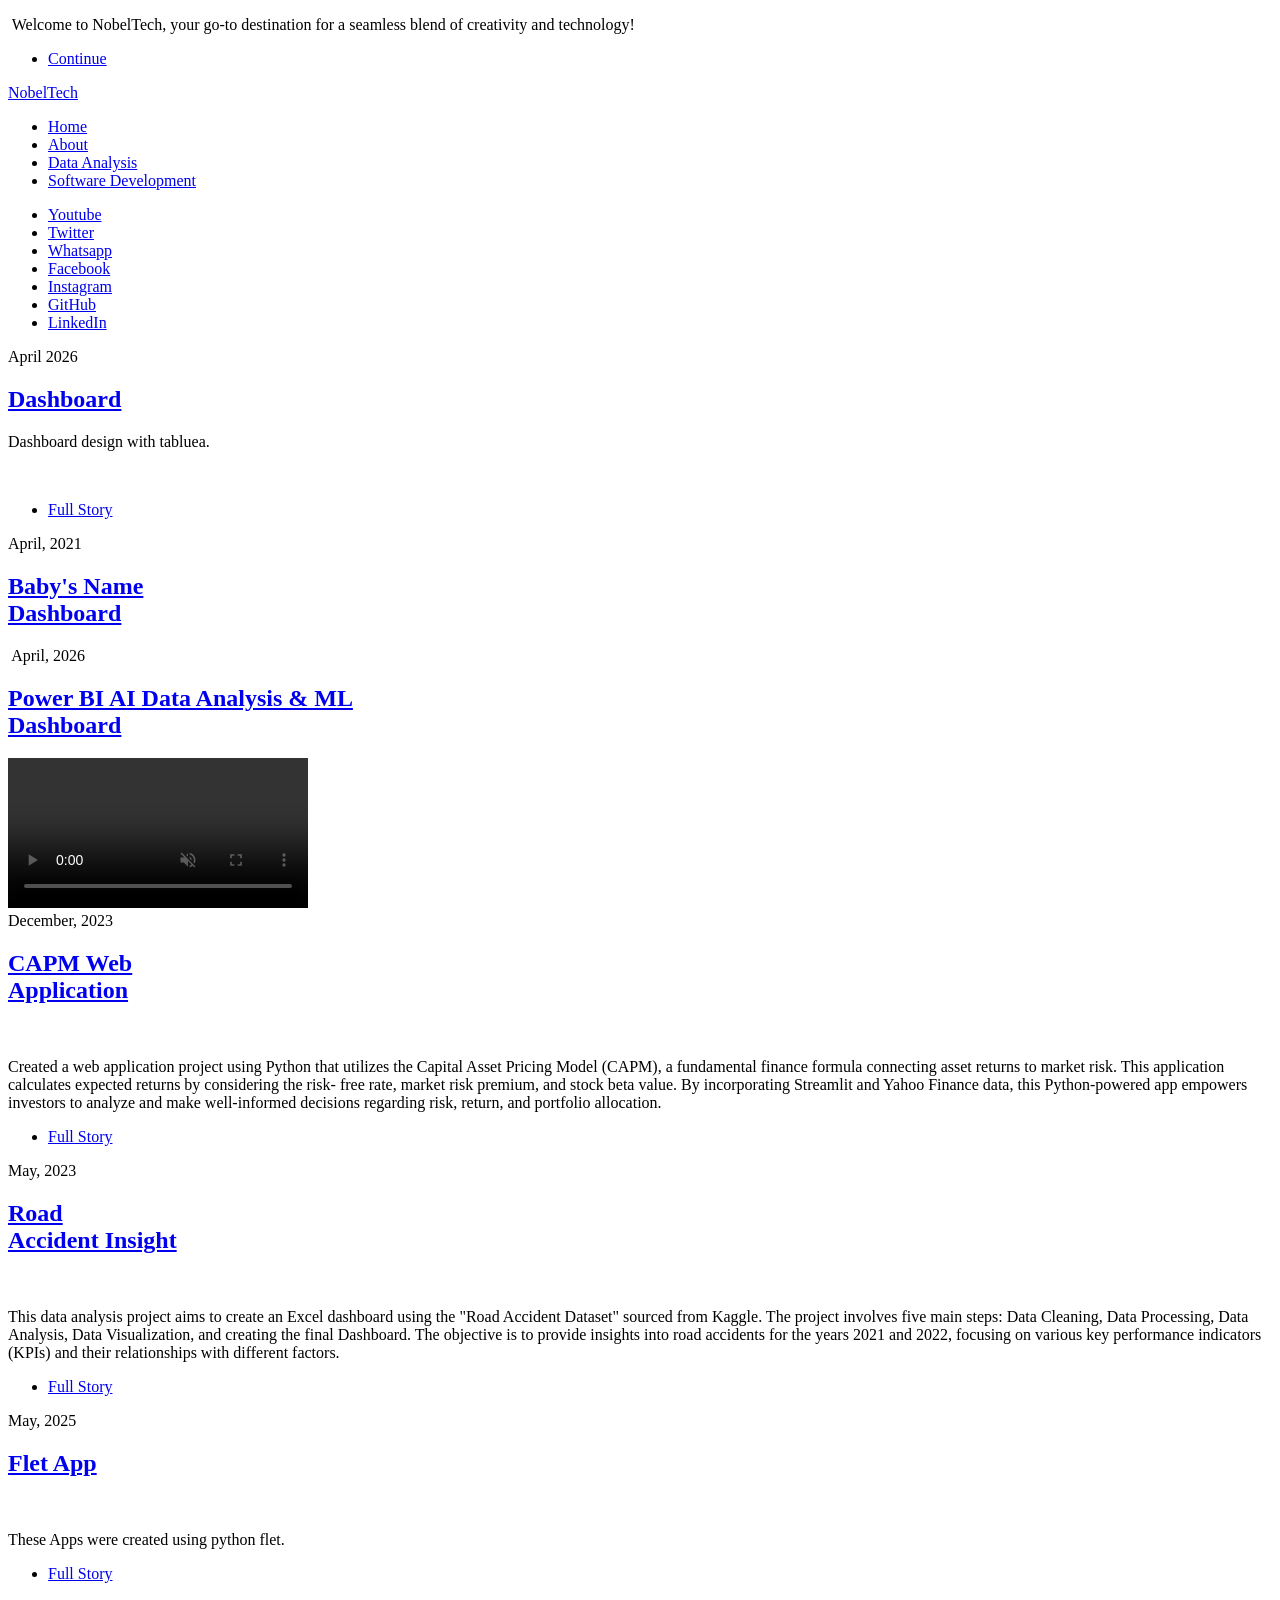
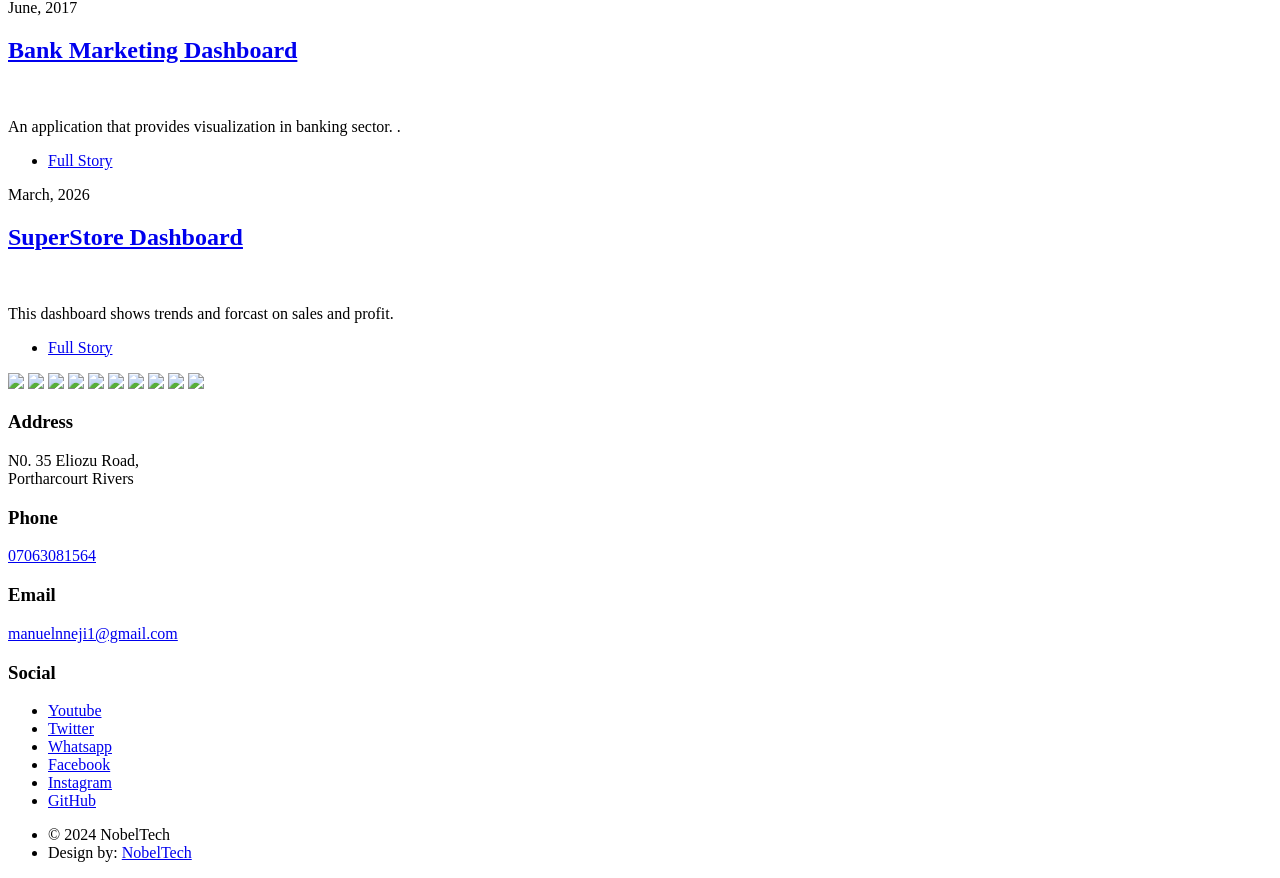
==== index.html @ 92ce4624 "Add files via upload" ====
<!DOCTYPE HTML>
<html>
	<head>
		<title>NobelTech</title>
	 <script src="https://cdnjs.cloudflare.com/ajax/libs/p5.js/0.5.4/p5.min.js"></script>

		<meta charset="utf-8" />
		<meta name="viewport" content="width=device-width, initial-scale=1, user-scalable=no" />
		<link rel="stylesheet" href="assets/css/main.css" />
		<link rel="stylesheet" href="assets/css/css1.css" />
	<link rel="stylesheet" href="assets/css/css2.css" />
		<script src="pro1.js"></script>
		 <script src="https://cdnjs.cloudflare.com/ajax/libs/p5.js/1.9.4/p5.js"></script>
    <script src="https://cdnjs.cloudflare.com/ajax/libs/p5.js/1.9.4/addons/p5.sound.min.js"></script>
    
		<noscript><link rel="stylesheet" href="assets/css/noscript.css" /></noscript>
	</head>
	<body class="is-preload">

		<!-- Wrapper -->

			<div id="wrapper" class="fade-in">

				<!-- Intro -->
<div id="intro">
					  <!--	<h1>Hello</h1>
-->
</body>
						<p> 
    
	<a href="#" class="image main"><img src="images/nobletech.png" alt="" /></a>
Welcome to NobelTech,
						  your go-to destination for a seamless blend of creativity and technology! 
</p>
						<ul class="actions">
							<li><a href="#header" class="button icon solid solo fa-arrow-down scrolly">Continue</a></li>
						</ul>
					</div>

				<!-- Header -->
					<header id="header">
						<a href="index.html" class="logo">NobelTech</a>
					</header>

				<!-- Nav -->
					<nav id="nav">
							
						<div class="inner">
						<ul class="links">
							<li class="active"><a href="index.html">Home</a></li>
													<li><a href="about.html">About</a></li>
						  <li><a href="data.html">Data Analysis</a></li>
							<li><a href="software.html">Software Development</a></li>
						</ul>
						<ul class="icons">
							<li><a href="https://youtube.com/@ifynobletech?si=SGnMLKxWv1oebwFm>" class="icon brands fa-youtube"><span class="label">Youtube</span></a></li>
							<li><a href="https://x.com/IfyEmma1?t=YsEFF-UJ2wlsbvaRqasJGQ&s=09" class="icon brands fa-twitter"><span class="label">Twitter</span></a></li>
							<li><a href="https://whatsapp.com/channel/0029VaCS14fDzgT7Y5YU9g1P" class="icon brands fa-whatsapp"><span class="label">Whatsapp</span></a></li>
						  <li><a href="https://www.facebook.com/profile.php?id=100085416111584" class="icon brands fa-facebook-f"><span class="label">Facebook</span></a></li>
							<li><a href="https://www.instagram.com/supremeangel1?igsh=YmhzZ211NjdiaGd5" class="icon brands fa-instagram"><span class="label">Instagram</span></a></li>
							<li><a href="https://github.com/Ifeanyi19/Ify.github.io.git" class="icon brands fa-github"><span class="label">GitHub</span></a></li>
						 <li><a href="https://www.linkedin.com/in/emmanuel-nneji-802b6356" class="icon brands fa-linkedin"> <span class="label">LinkedIn</span></a></li>
				</ul>
						  
					</nav>

					<div id="main">

						<!-- Featured Post -->
							<article class="post featured">
								<header class="major">
									<span class="date">April 2026</span>
									<h2><a href="#">Dashboard<br />
								</a></h2>
									<p>Dashboard design with tabluea.<br />
					
	</p>
								</header>
								<!--<video class="image main"src="videos/breastCancer.webm"controls autoplay > check out</video>-->
								<a href="#" class="image main"><img src="images/dashboard.gif" alt="" /></a>
								<ul class="actions special">
									<li><a href="#" class="button large">Full Story</a></li>
								</ul>
							</article>

						<!-- Posts -->
							<section class="posts">
								<article>
									<header>
										<span class="date">April, 2021</span>
										<h2><a href="#">Baby's Name<br />
										Dashboard</a></h2>
									</header>
									<a href="#" class="image fit"><img src="images/BabyNameDashboard.png" alt="" /></a>
									<!--<p>This dashboard was created using tabluea.</p>-->
									<!--<ul class="actions special">
										<li><a href="#" class="button">Full Story</a></li>
									</ul>-->
									<span class="date">April, 2026</span>
										<h2><a href="#">Power BI AI Data Analysis & ML<br />
										Dashboard</a></h2>
									<video class="image main"src="videos/dash2.mp4"controls autoplay muted loop > check out</video>
								</article>
								<article>
									<header>
										<span class="date">December, 2023</span>
										<h2><a href="#">CAPM Web<br />
										Application</a></h2>
									</header>
									<a href="#" class="image fit"><img src="images/Capm1.png" alt="" /></a>
									<p>Created a web application project using Python that utilizes the Capital Asset Pricing Model (CAPM), a fundamental finance formula connecting asset returns to market risk. This application calculates expected returns by considering the risk- free rate, market risk premium, and stock beta value. By incorporating Streamlit and Yahoo Finance data, this Python-powered app empowers investors to analyze and make well-informed decisions regarding risk, return, and portfolio allocation.</p>
									<ul class="actions special">
										<li><a href="#" class="button">Full Story</a></li>
									</ul>
								</article>
								<article>
									<header>
										<span class="date">May, 2023</span>
										<h2><a href="#">Road<br />
										Accident Insight</a></h2>
									</header>
									<a href="#" class="image fit"><img src="images/Road1.png" alt="" /></a>
									<p>This data analysis project aims to create an Excel dashboard using the "Road Accident Dataset" sourced from Kaggle. The project involves five main steps: Data Cleaning, Data Processing, Data Analysis, Data Visualization, and creating the final Dashboard. The objective is to provide insights into road accidents for the years 2021 and 2022, focusing on various key performance indicators (KPIs) and their relationships with different factors.</p>
									<ul class="actions special">
										<li><a href="SuperStore.html" class="button">Full Story</a></li>
									</ul>
								</article>
								<article>
									<header>
										<span class="date">May, 2025</span>
										<h2><a href="#">Flet App<br />
							</a></h2>
									</header>
									<a href="#" class="image fit"><img src="images/apps.gif" alt="" /></a>
									<p>These Apps were created using python flet.</p>
									<ul class="actions special">
										<li><a href="#" class="button">Full Story</a></li>
									</ul>
								</article>
								<article>
									<header>
										<span class="date">June, 2017</span>
										<h2><a href="#">Bank Marketing Dashboard<br /></a></h2>
									</header>
									<a href="#" class="image fit"><img src="images/BankDashboard.png" alt="" /></a>
									<p>An application that provides visualization in banking sector. .</p>
									<ul class="actions special">
										<li><a href="#" class="button">Full Story</a></li>
									</ul>
								</article>
								<article>
									<header>
										<span class="date">March, 2026</span>
										<h2><a href="#">SuperStore Dashboard<br />
								</a></h2>
									</header>
									<a href="#" class="image fit"><img src="images/SuperStoreDashboard.png" alt="" /></a>
									<p>This dashboard shows trends and forcast on sales and profit. </p>
									<ul class="actions special">
										<li><a href="#" class="button">Full Story</a></li>
									</ul>
								</article>
							  
							</section>

						<!-- Footer -->
					  <!--				<footer>
								<div class="pagination">
									<a href="#" class="previous">Prev</a>
									<a href="#" class="page active">1</a>
									<a href="#" class="page">2</a>
									<a href="#" class="page">3</a>
									<span class="extra">&hellip;</span>
									<a href="#" class="page">8</a>
									<a href="#" class="page">9</a>
									<a href="#" class="page">10</a>
									<a href="#" class="next">Next</a>
								</div>
							</footer> -->

					  <div class="container">
					    <div class="slider-wrapper">
					    <div class="slider">
						<div class="slider-track">
					        <img id="slider-1" src="images/BabyNameDashboard.png" />
					        <img id="slider-2" src="images/BankDashboard.png"/>
					        <img id="slider-3" src="images\SuperStoreDashboard.png"/>
					        <img id="slider-4" src="images/stock2.jpg"/>
					        <img id="slider-5" src="images/stock3.jpg"/>
					        <img id="slider-6" src="images/MedApp.jpg"/>
							<img id="slider-7" src="images/stock1.jpg"/>
							<img id="slider-8" src="images/download-1.png"/>
							<img id="slider-9" src="images/download-2.png"/>
							<img id="slider-10" src="images/download-3.png"/>
					       </div>
						   </div>
					      
					      <div class="slider-nav">
					        <a href="#slide-1"></a>
					        <a href="#slide-2"></a>
					        <a href="#slide-3"></a>
					        <a href="#slide-4"></a>
					        <a href="#slide-5"></a>
					        <a href="#slide-6"></a>
							<a href="#slide-7"></a>
							<a href="#slide-8"></a>
							<a href="#slide-9"></a>
							<a href="#slide-10"></a>
					      </div>  
					    </div> 
					</div>
					  

					
	


				<!-- Footer -->
					  <footer id="footer">
				<!--		<section>
							<form method="post" action="mailto:manuelnneji1@gmail.com">
								<div class="fields">
									<div class="field">
										<label for="name">Name</label>
										<input type="text" name="name" id="name" />
									</div>
									<div class="field">
										<label for="email">Email</label>
										<input type="text" name="email" id="email" />
									</div>
									<div class="field">
										<label for="message">Message</label>
										<textarea name="message" id="message" rows="3"></textarea>
									</div>
								</div>
								<ul class="actions">
									<li><input type="submit" value="Send Message" /></li>
								</ul>
							</form>
						</section>
 -->
					    

						<section class="split contact">
							<section class="alt">
								<h3>Address</h3>
								<p>N0. 35 Eliozu Road,<br />
								  Portharcourt Rivers</p>
							</section>
							<section>
								<h3>Phone</h3>
								<p><a href="tel:07063081564" target="_blank">07063081564</a></p>
							</section>
							<section>
								<h3>Email</h3>
								<p><a href="mailto:manuelnneji1@gmail.com" target="_blank">manuelnneji1@gmail.com</a></p>
							</section>
							<section>
								<h3>Social</h3>
								<ul class="icons alt">
									<li><a href="https://www.youtube.com/@ifynobletech" class="icon brands alt fa-youtube"><span class="label">Youtube</span></a></li>
									<li><a href="https://x.com/IfyEmma1?t=YsEFF-UJ2wlsbvaRqasJGQ&s=09" class="icon brands alt fa-twitter"><span class="label">Twitter</span></a></li>
									<li><a href="https://whatsapp.com/channel/0029VaCS14fDzgT7Y5YU9g1P" class="icon brands alt fa-whatsapp"><span class="label">Whatsapp</span></a></li>
								 <li><a href="https://www.facebook.com/profile.php?id=100085416111584" class="icon brands alt fa-facebook-f"><span class="label">Facebook</span></a></li>
									<li><a href="https://www.instagram.com/supremeangel1?igsh=YmhzZ211NjdiaGd5" class="icon brands alt fa-instagram"><span class="label">Instagram</span></a></li>
									<li><a href="https://github.com/Ifeanyi19/Ify.github.io.git" class="icon brands alt fa-github"><span class="label">GitHub</span></a></li>
								</ul>
							</section>
						</section>
					</footer>
				<!-- Copyright -->
					<div id="copyright">
						<ul><li>&copy; 2024 NobelTech	</li><li>Design by: <a href="index.html">NobelTech</a></li></ul>
					</div>

			</div>
		<!-- Scripts -->
			<script src="assets/js/jquery.min.js"></script>
			<script src="assets/js/jquery.scrollex.min.js"></script>
			<script src="assets/js/jquery.scrolly.min.js"></script>
			<script src="assets/js/browser.min.js"></script>
			<script src="assets/js/breakpoints.min.js"></script>
			<script src="assets/js/util.js"></script>
			<script src="assets/js/main.js"></script>
<script src="pro1.js"></script>
		 <script src="https://cdnjs.cloudflare.com/ajax/libs/p5.js/1.9.4/p5.js"></script>
    <script src="https://cdnjs.cloudflare.com/ajax/libs/p5.js/1.9.4/addons/p5.sound.min.js"></script>
    
	</body>

</html>
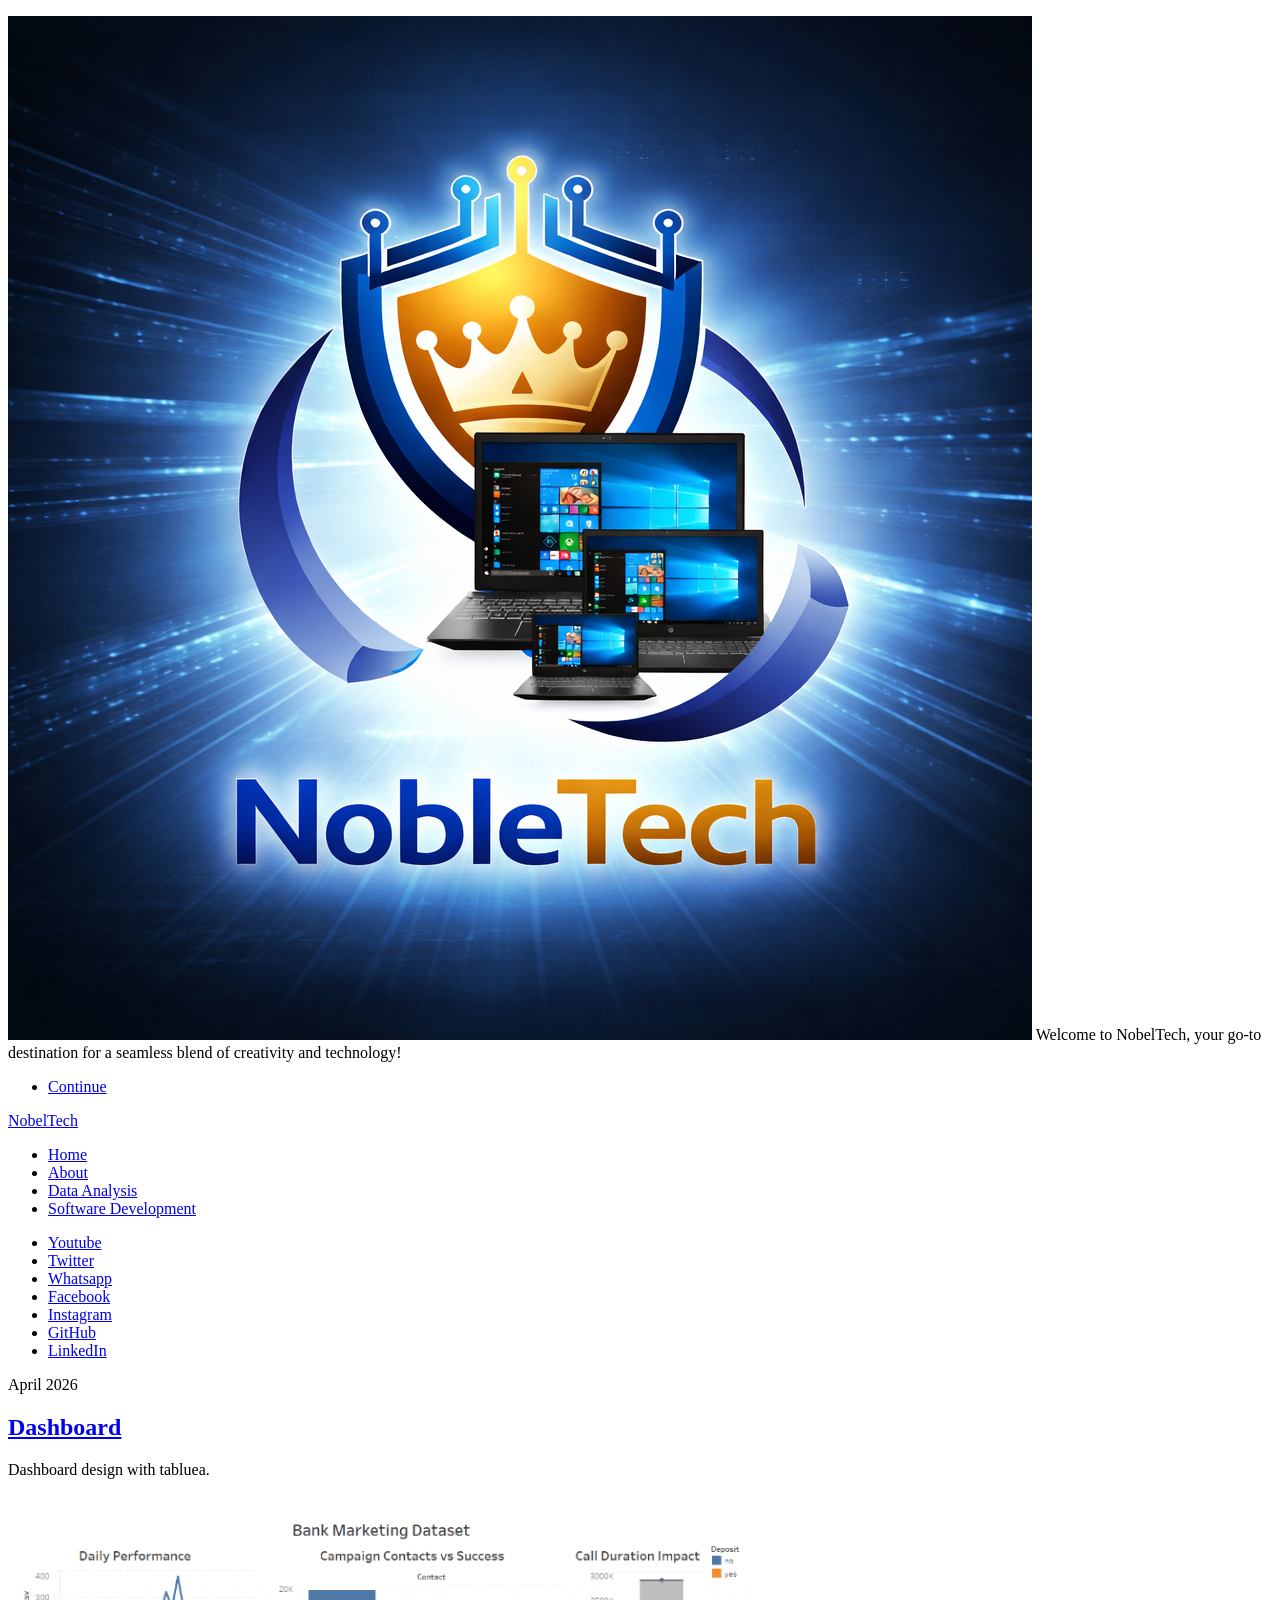
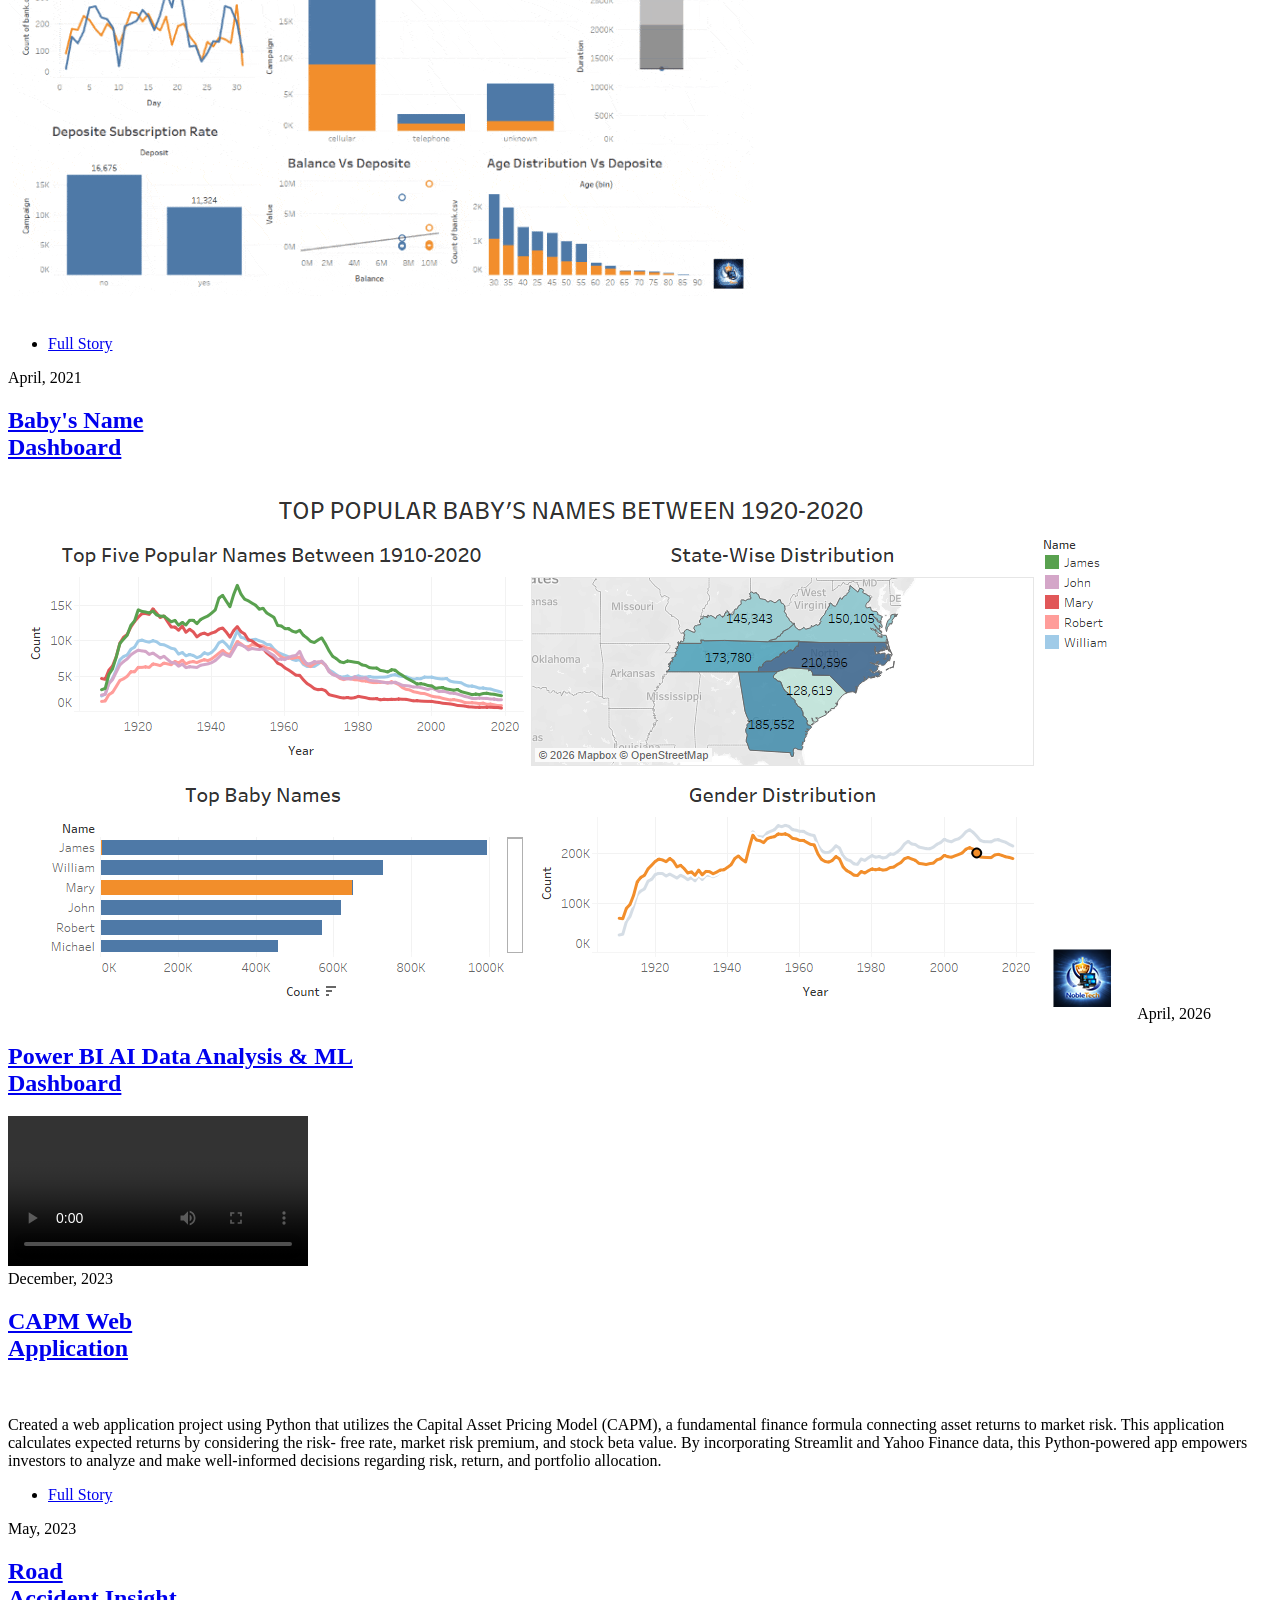
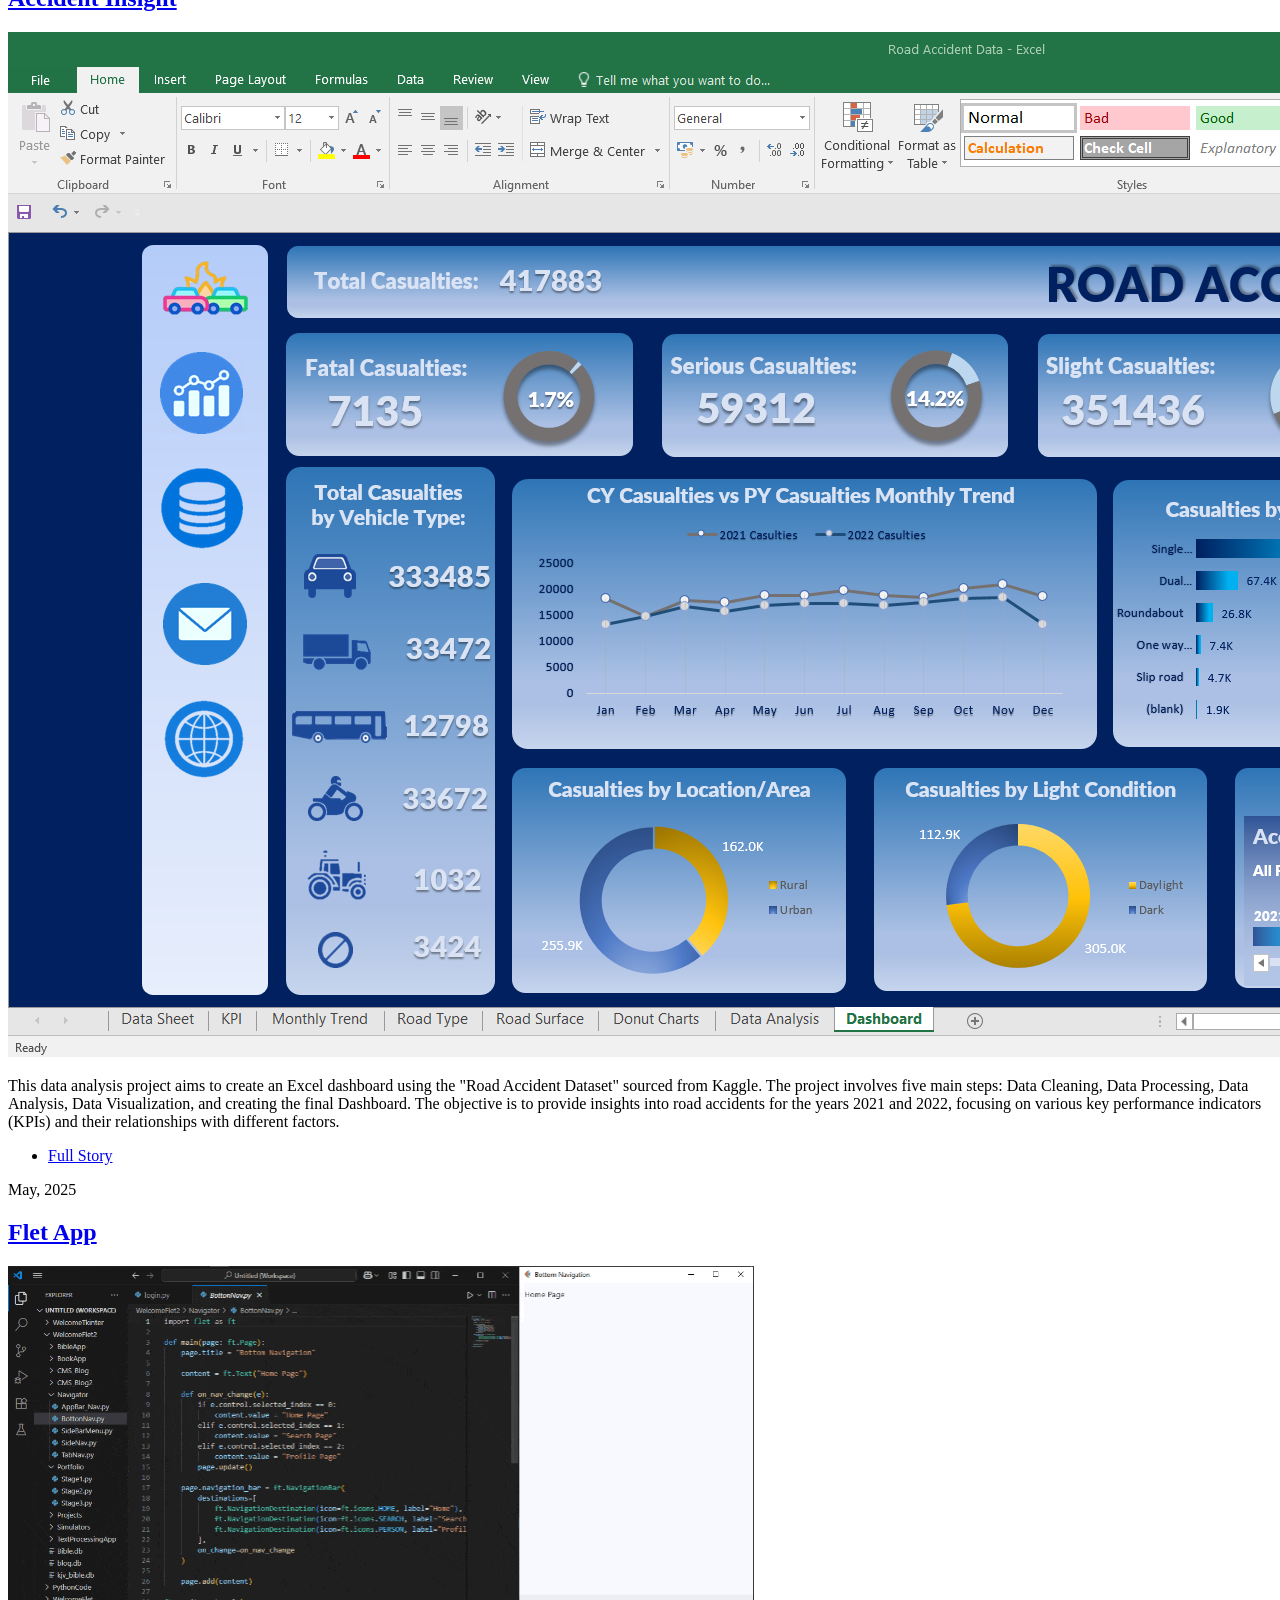
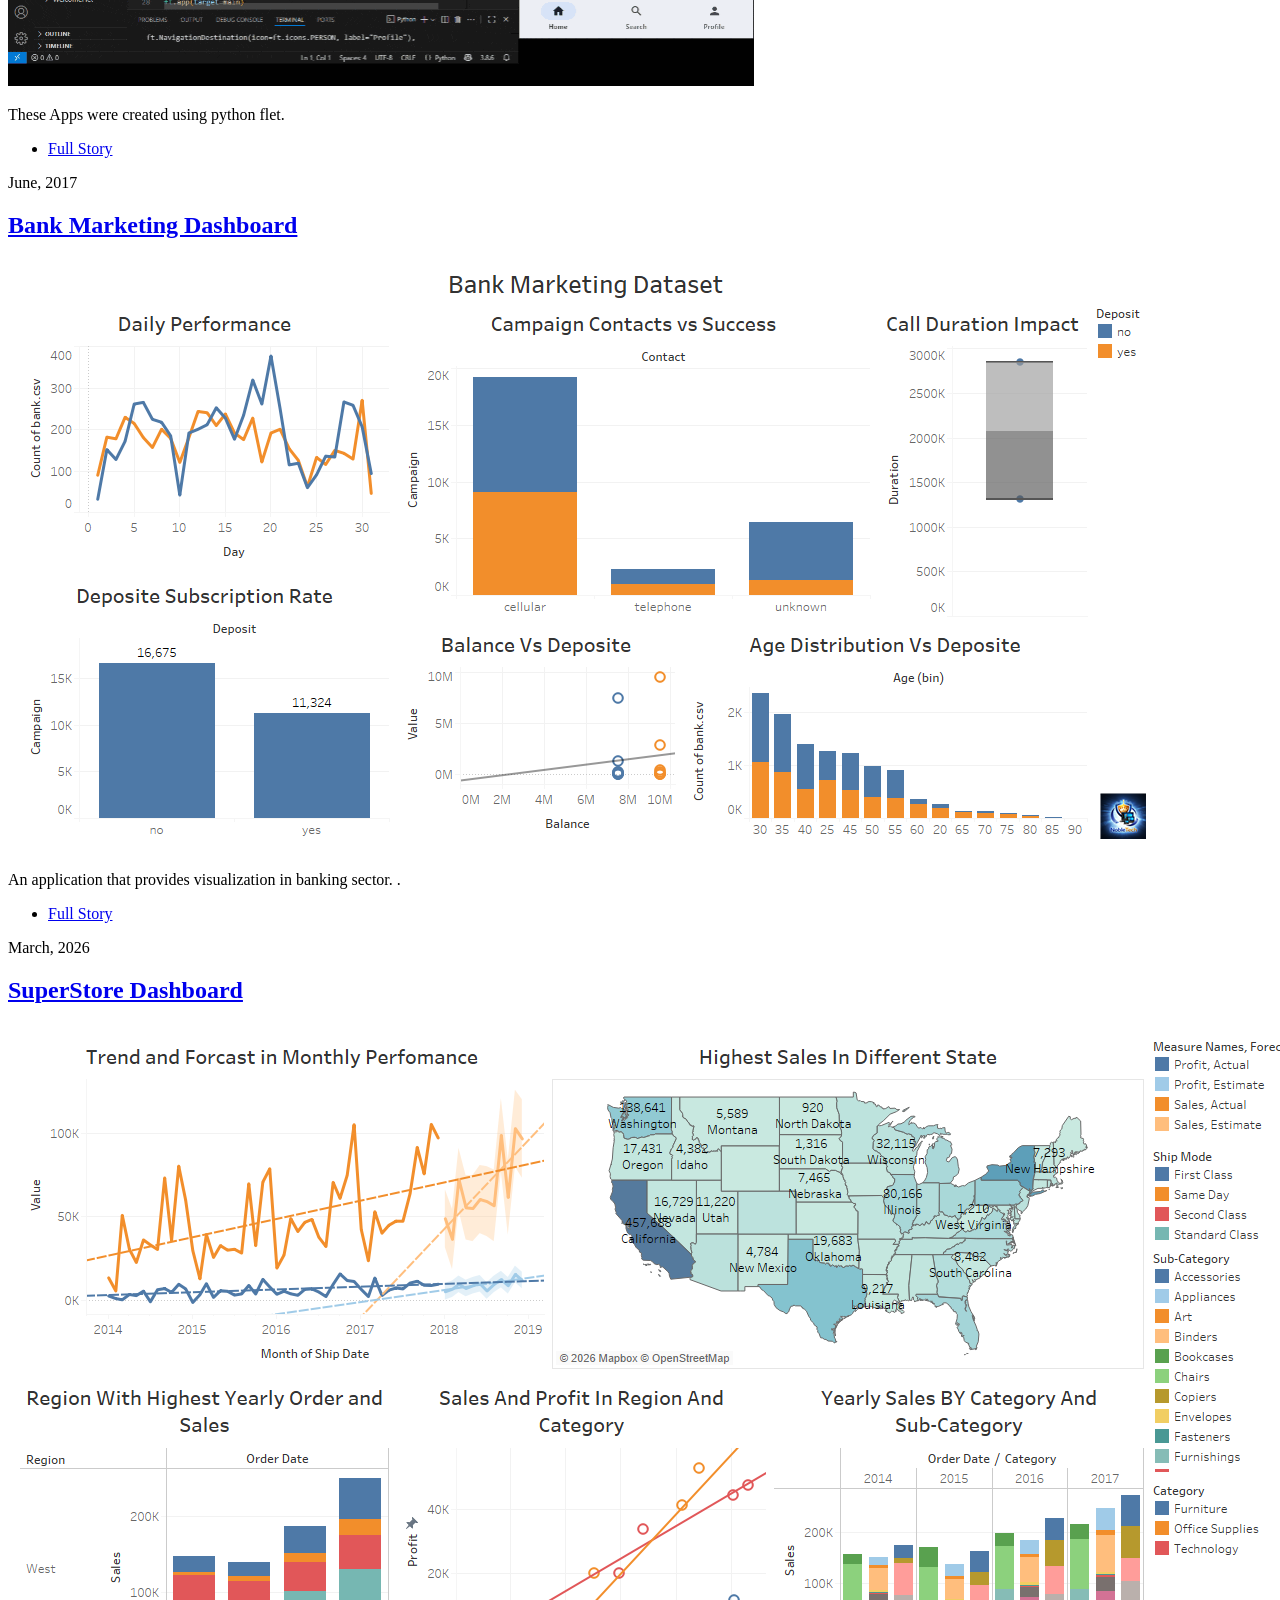
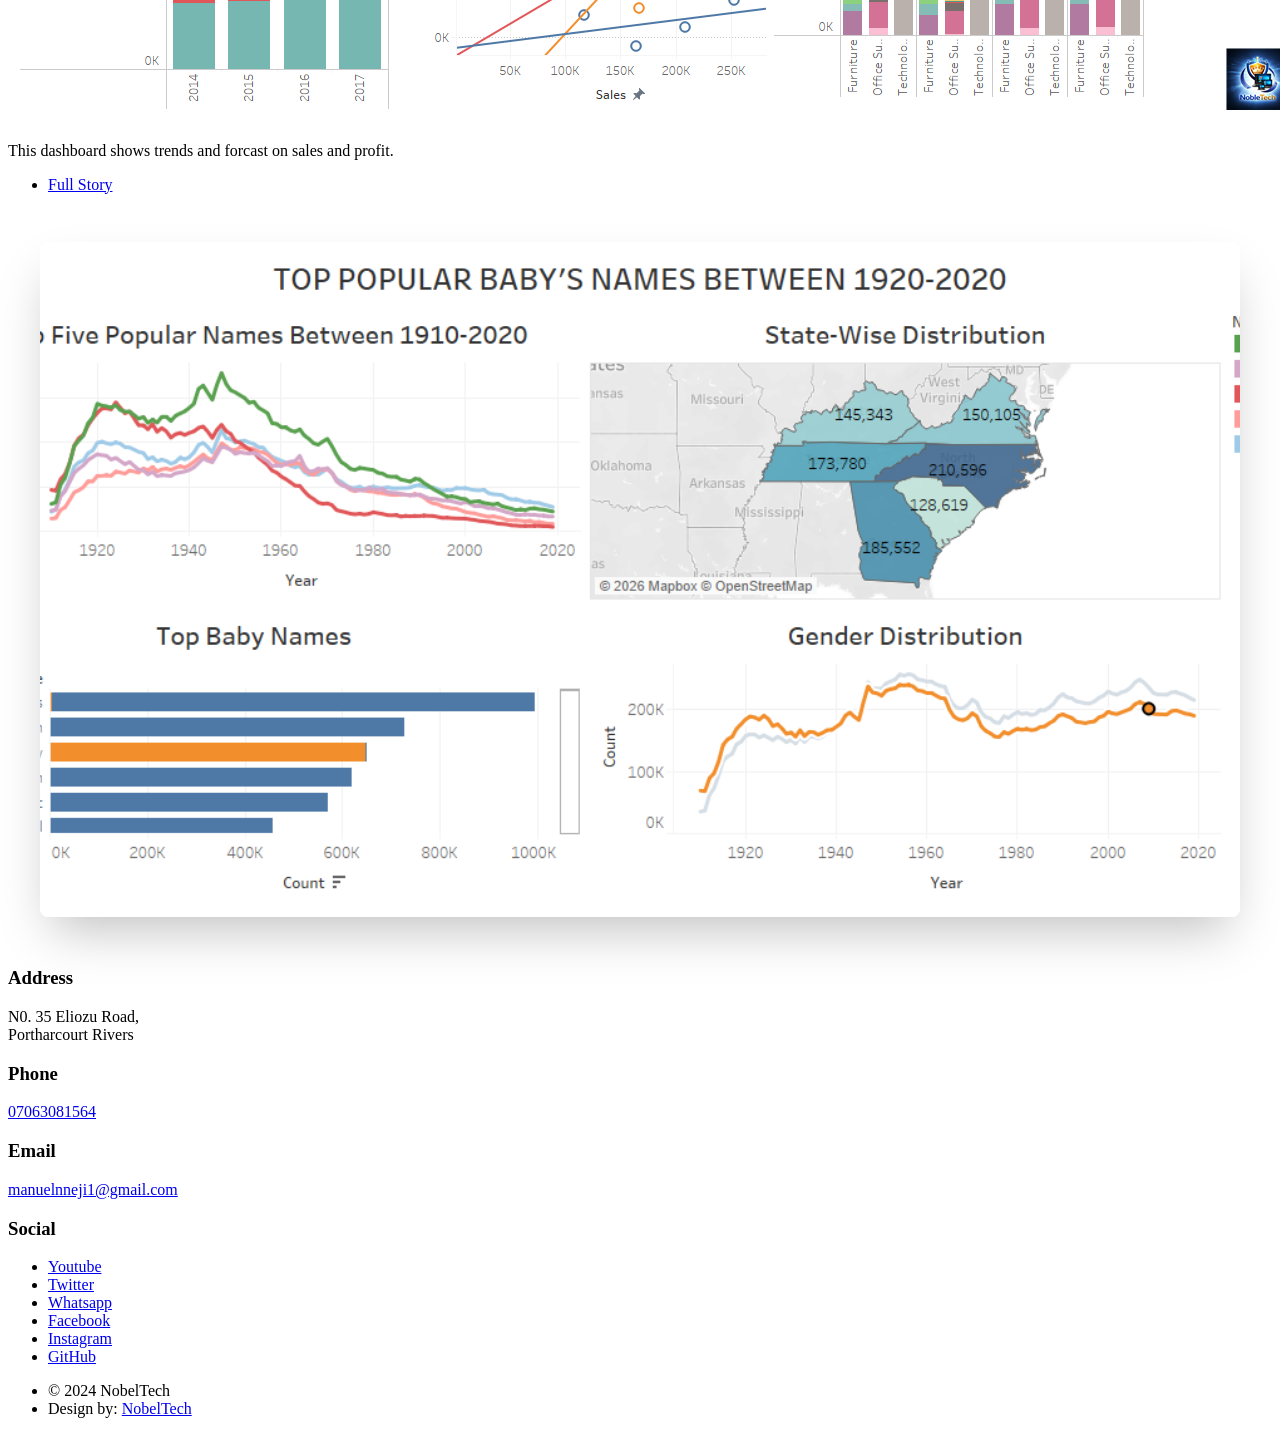
==== commit 39a7d47c: "Fix HTML structure and update p5.js version" ====
--- a/index.html
+++ b/index.html
@@ -99,7 +99,7 @@
 									<span class="date">April, 2026</span>
 										<h2><a href="#">Power BI AI Data Analysis & ML<br />
 										Dashboard</a></h2>
-									<video class="image main"src="videos/dash2.mp4"controls autoplay muted loop > check out</video>
+									<video class="image main"src="videos/dash2.mp4"controls autoplay  > check out</video>
 								</article>
 								<article>
 									<header>
@@ -288,4 +288,4 @@
     
 	</body>
 
-</html>+</html>
--- a/assets/css/css1.css
+++ b/assets/css/css1.css
@@ -0,0 +1,94 @@
+.container{
+  padding: 2rem;
+  
+  
+
+}
+.slider-wrapper{
+  position: relative;
+  max-width: 100%;
+  max-height: 100%;
+  margin: 0 auto;
+  
+}
+.slider{
+  display: flex;
+  aspect-ratio:16/9;
+  overflow-x: auto;
+  scroll-snap-type: x mandatory;
+  scroll-behavior: smooth;
+  box-shadow: 0 1.5rem 3rem -0.75rem hsla(0,0%,0%,0.25);
+  border-radius: 0.5rem;
+}
+.slider::-webkit-scrollbar{
+  display: none;
+}
+
+.slider img{
+  flex: 1 0 100%;
+  scroll-snap-align: start;
+  width: 100%;
+  object-fit: cover;
+  }
+
+.slider-nav{
+  display: flex;
+  column-gap: 1rem;
+  position: absolute;
+  bottom: 1.25rem;
+  left: 50%;
+  transform: translateX(-50%);
+  z-index: 1;
+  
+
+}
+.slider-nav a{
+  width: 0.5rem;
+  height: 0.5rem;
+  border-radius: 50%;
+  background-color: #fff;
+  opacity: 0.75;
+  transition: opacity ease 250ms;
+  
+}
+.slider-nav a:hover{
+  opacity: 1;
+  
+}
+.slider-track{
+  display: flex;
+  width: 600;
+  animation: slide 18s infinite;
+}
+@keyframes slide{
+  0%, 10% {
+    transform: translateX(0);
+  }
+  11%, 20% {
+    transform: translateX(-100%);
+  }
+  21%, 30% {
+    transform: translateX(-200%);
+  }
+  31%, 40% {transform: translateX(-300%);
+  }
+  41%, 50% {
+    transform: translateX(-400%);}
+  51%, 60% {
+    transform: translateX(-500%);
+  }
+  61%, 70% {
+    transform: translateX(-600%);
+  }
+   71%, 80% {
+    transform: translateX(-700%);
+  }
+   81%, 90% {
+    transform: translateX(-800%);
+  }
+   91%, 100% {
+    transform: translateX(-900%);
+  }
+
+
+}
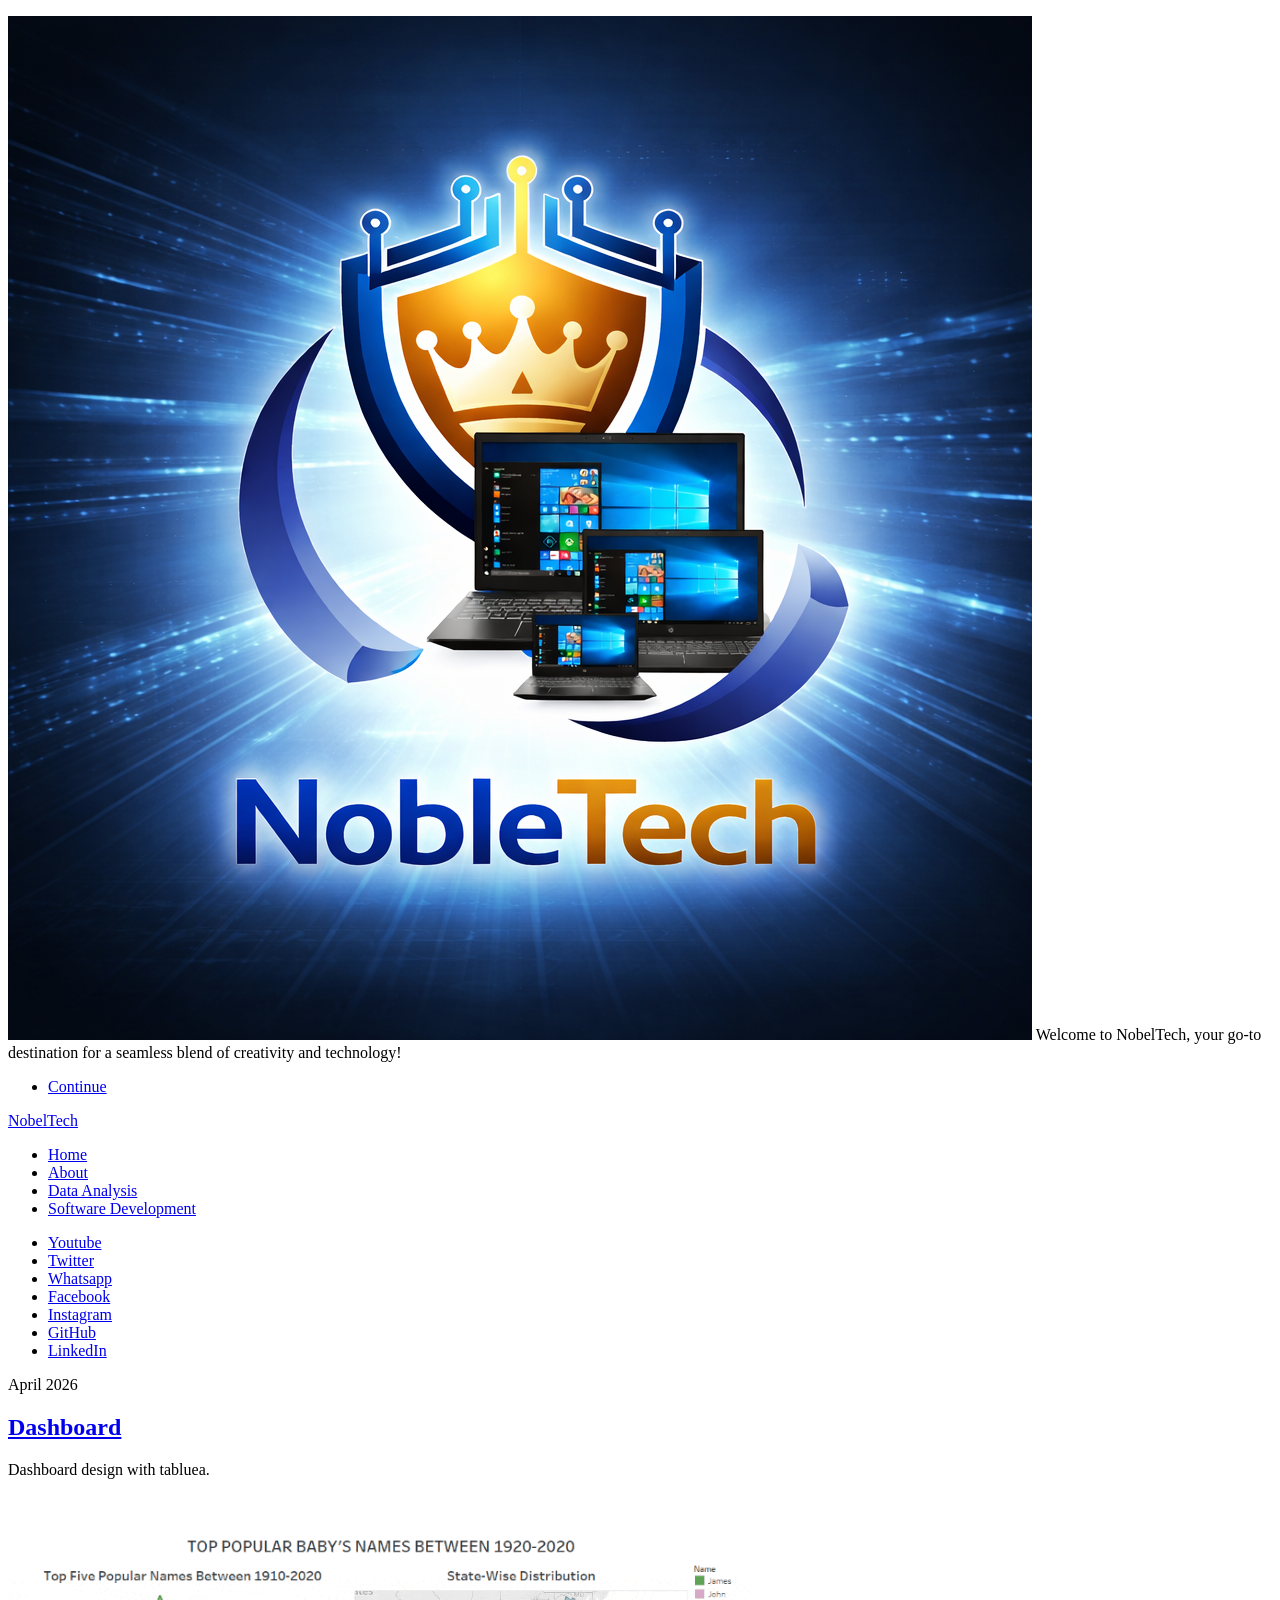
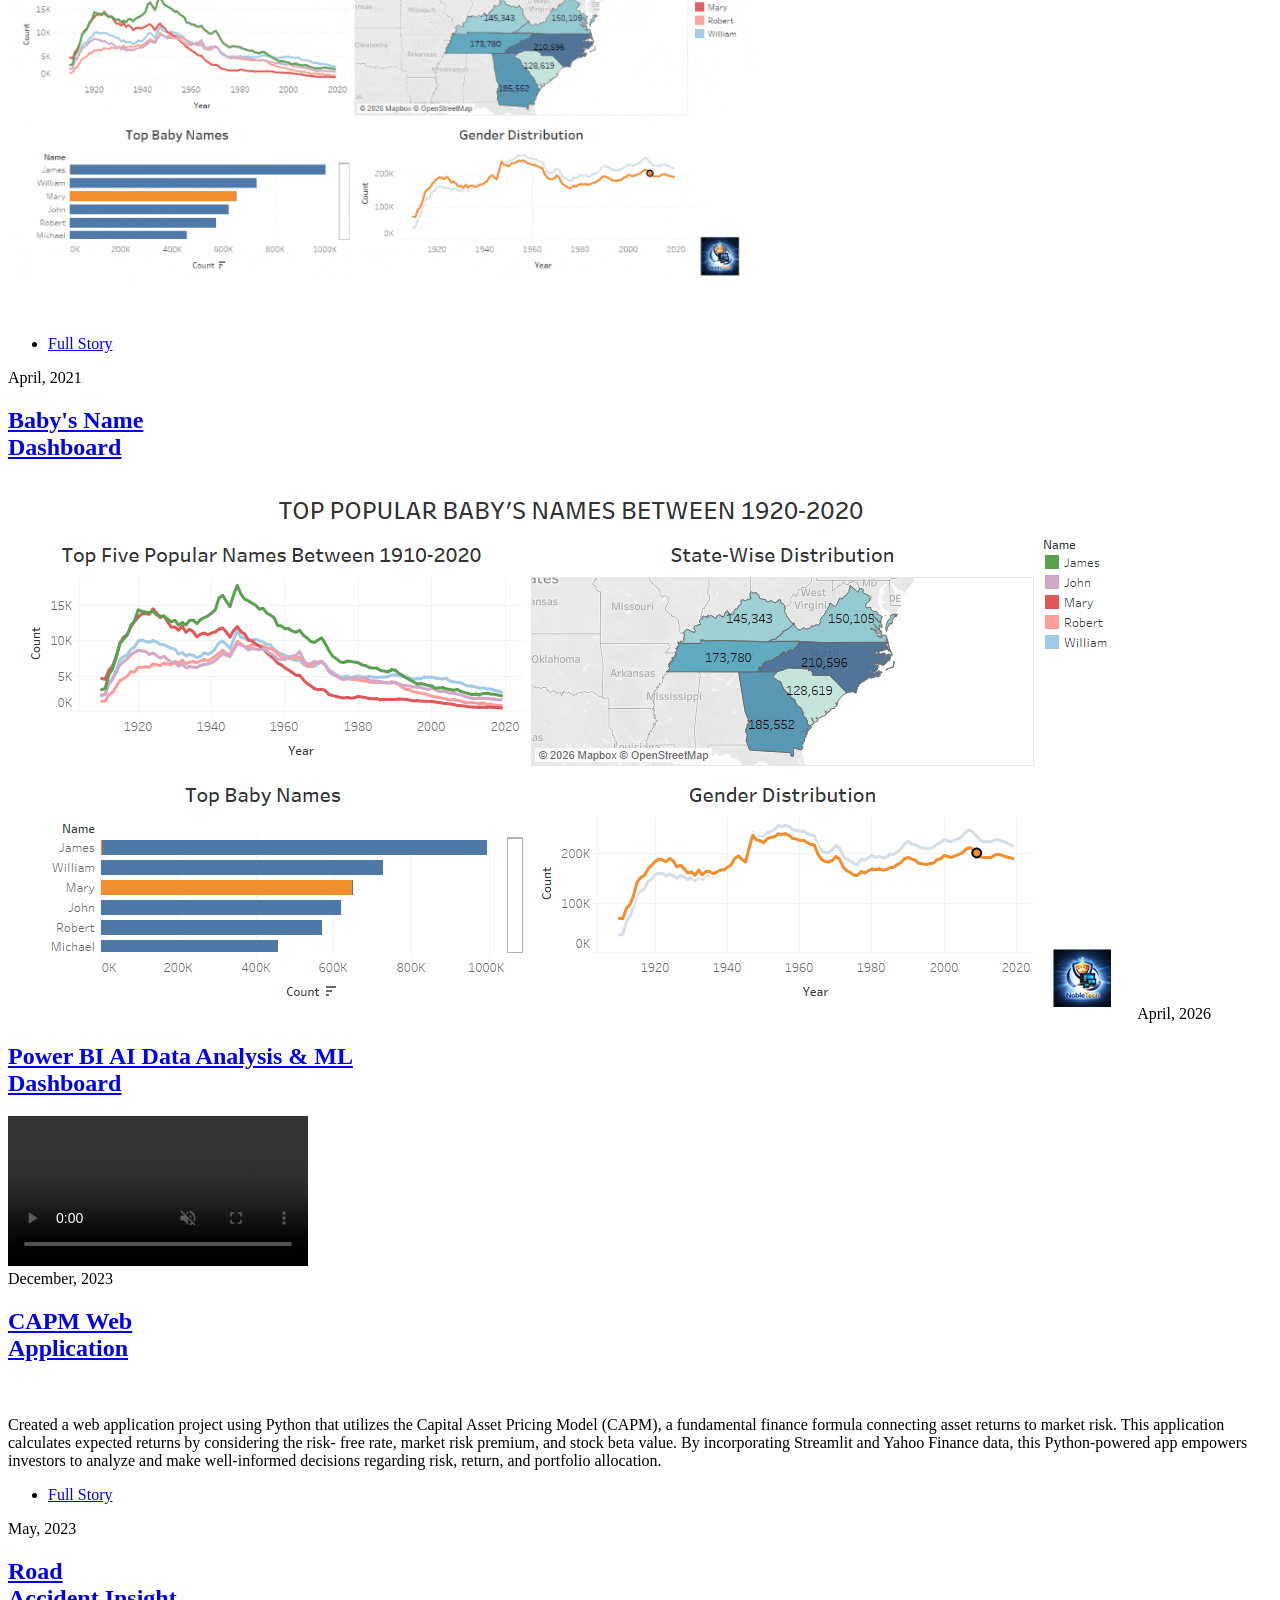
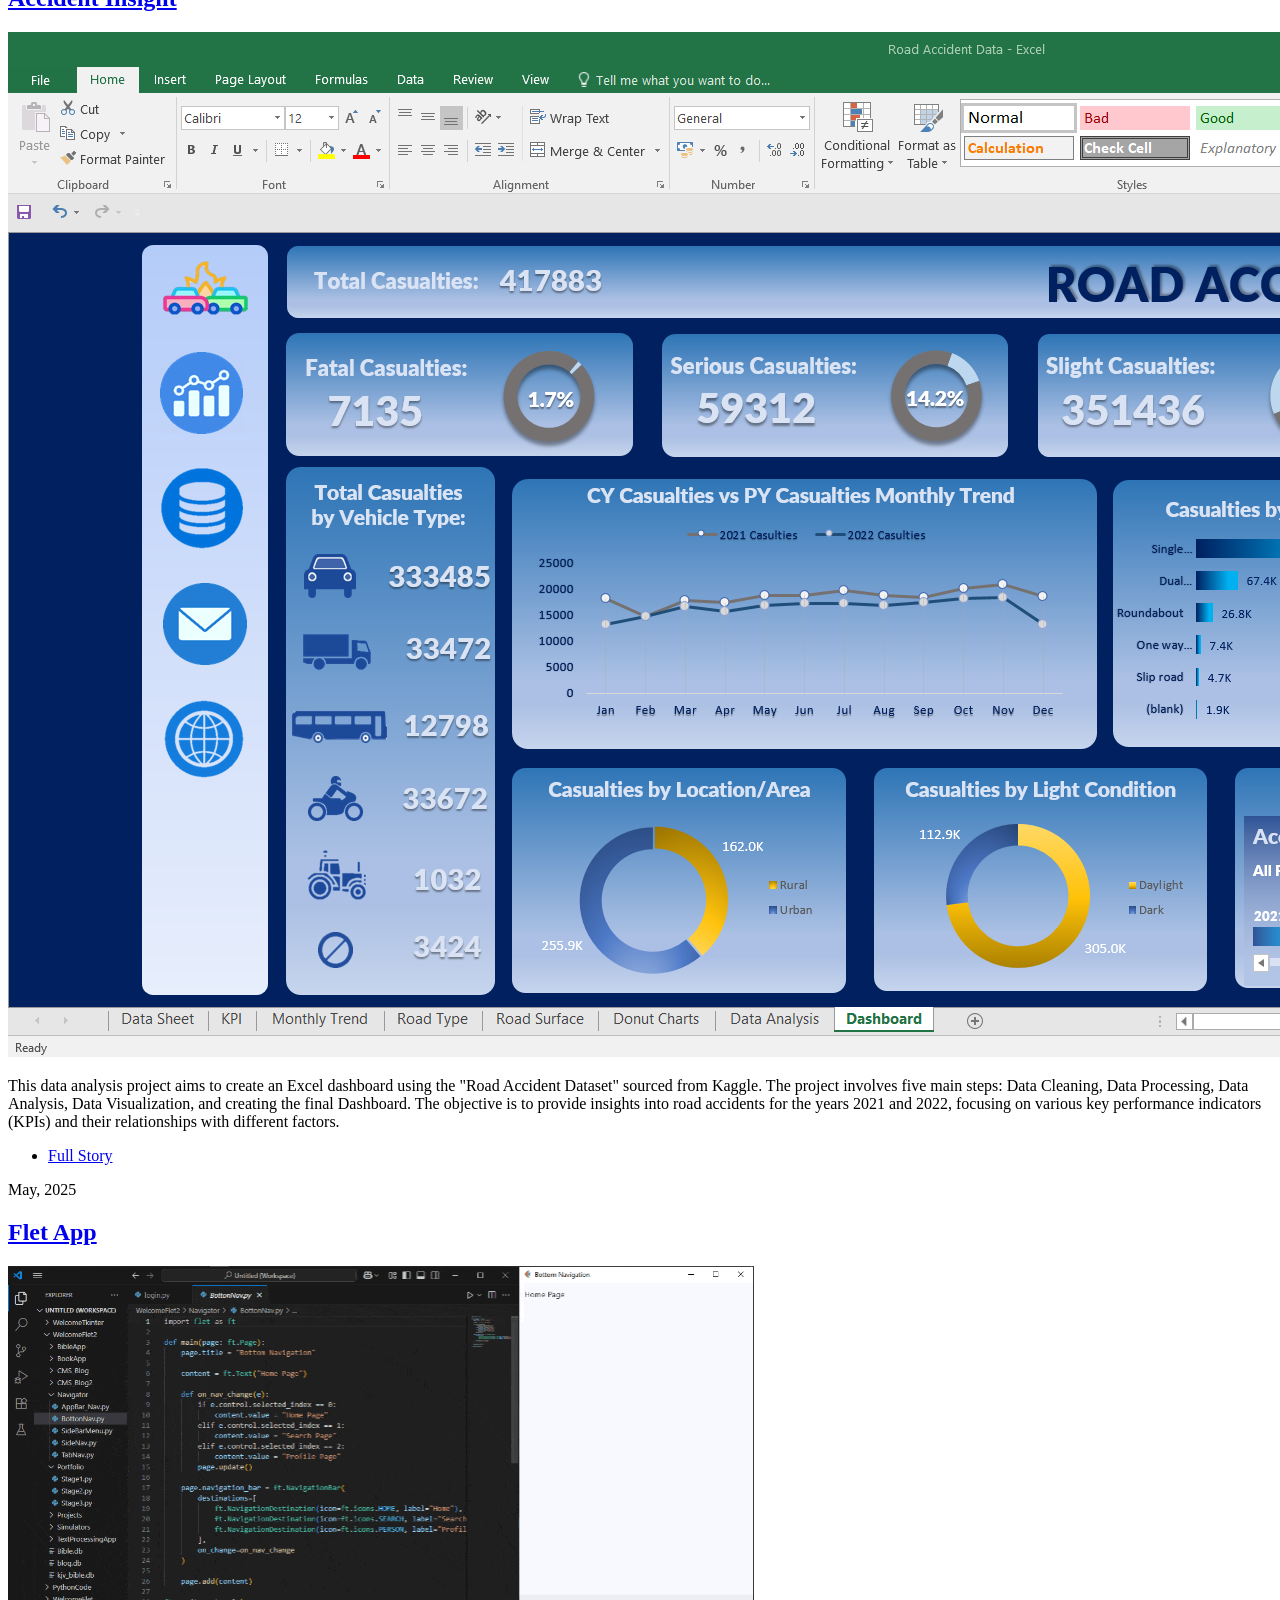
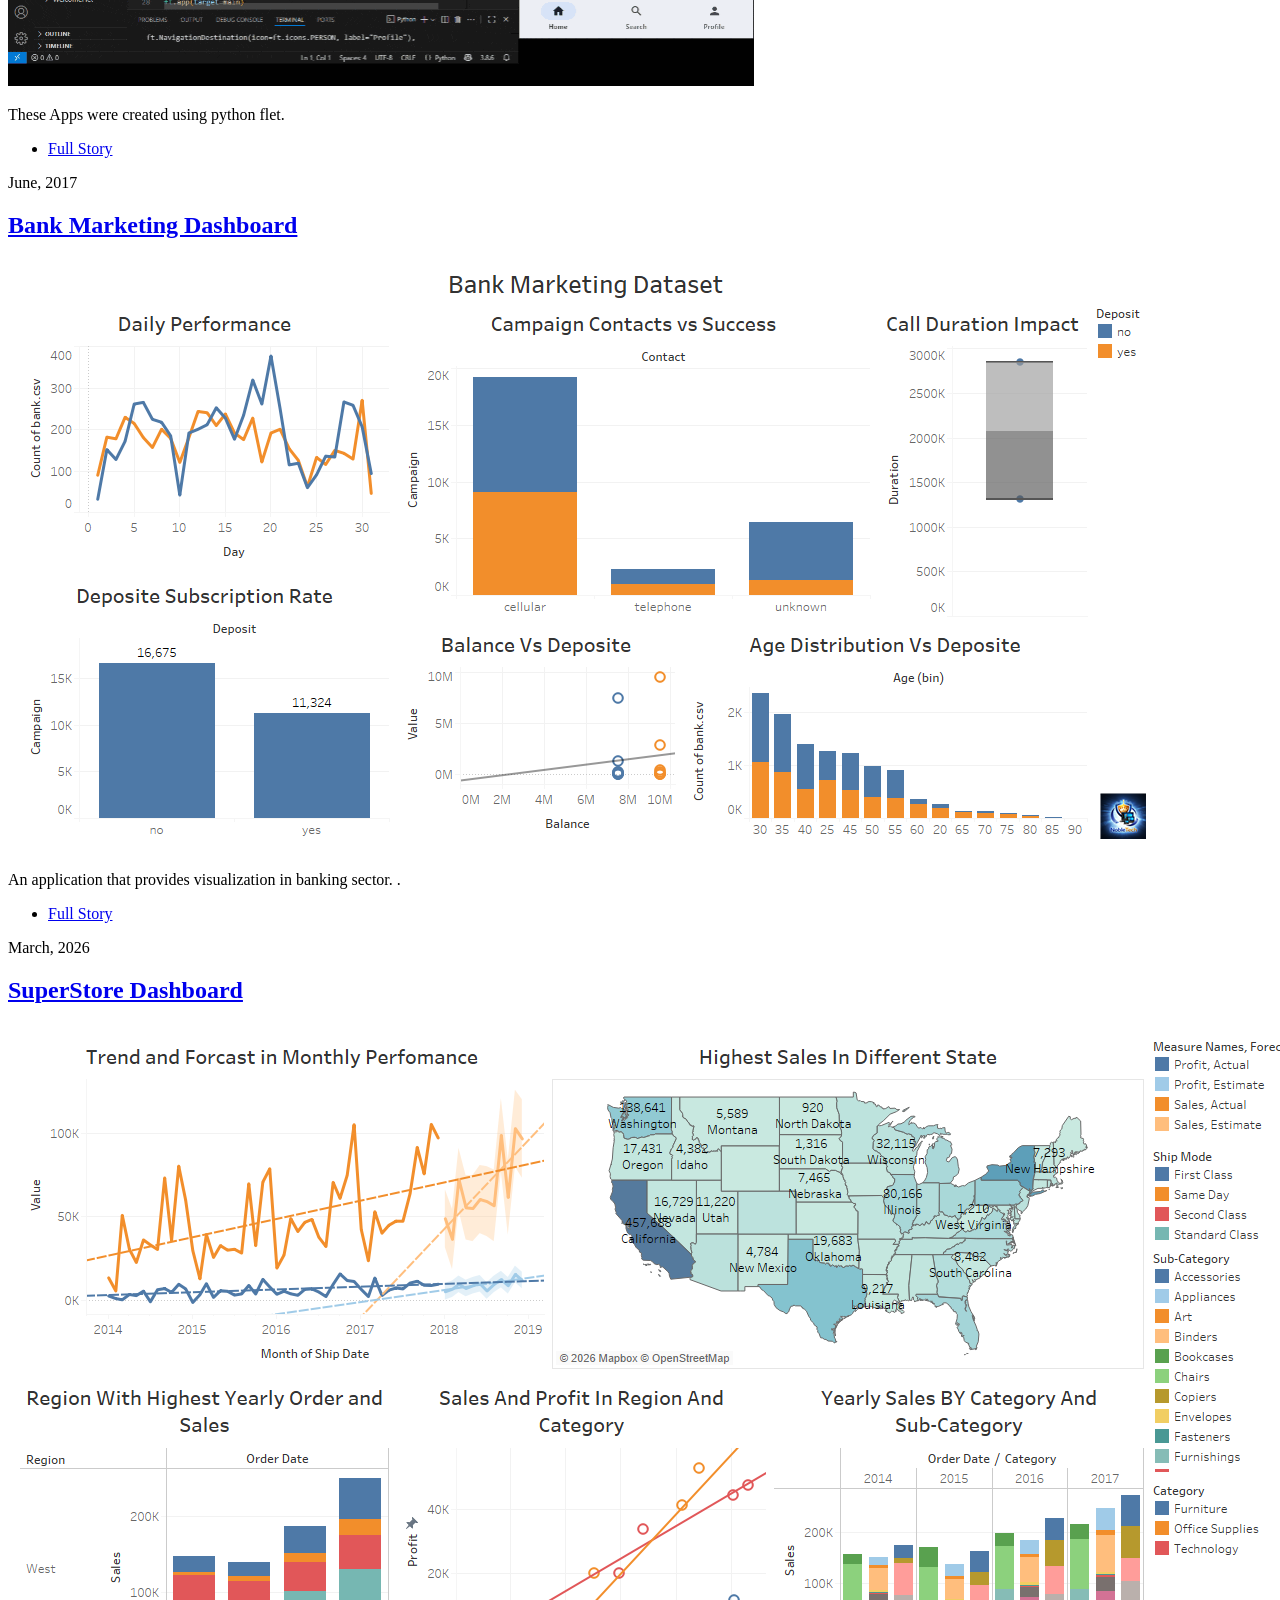
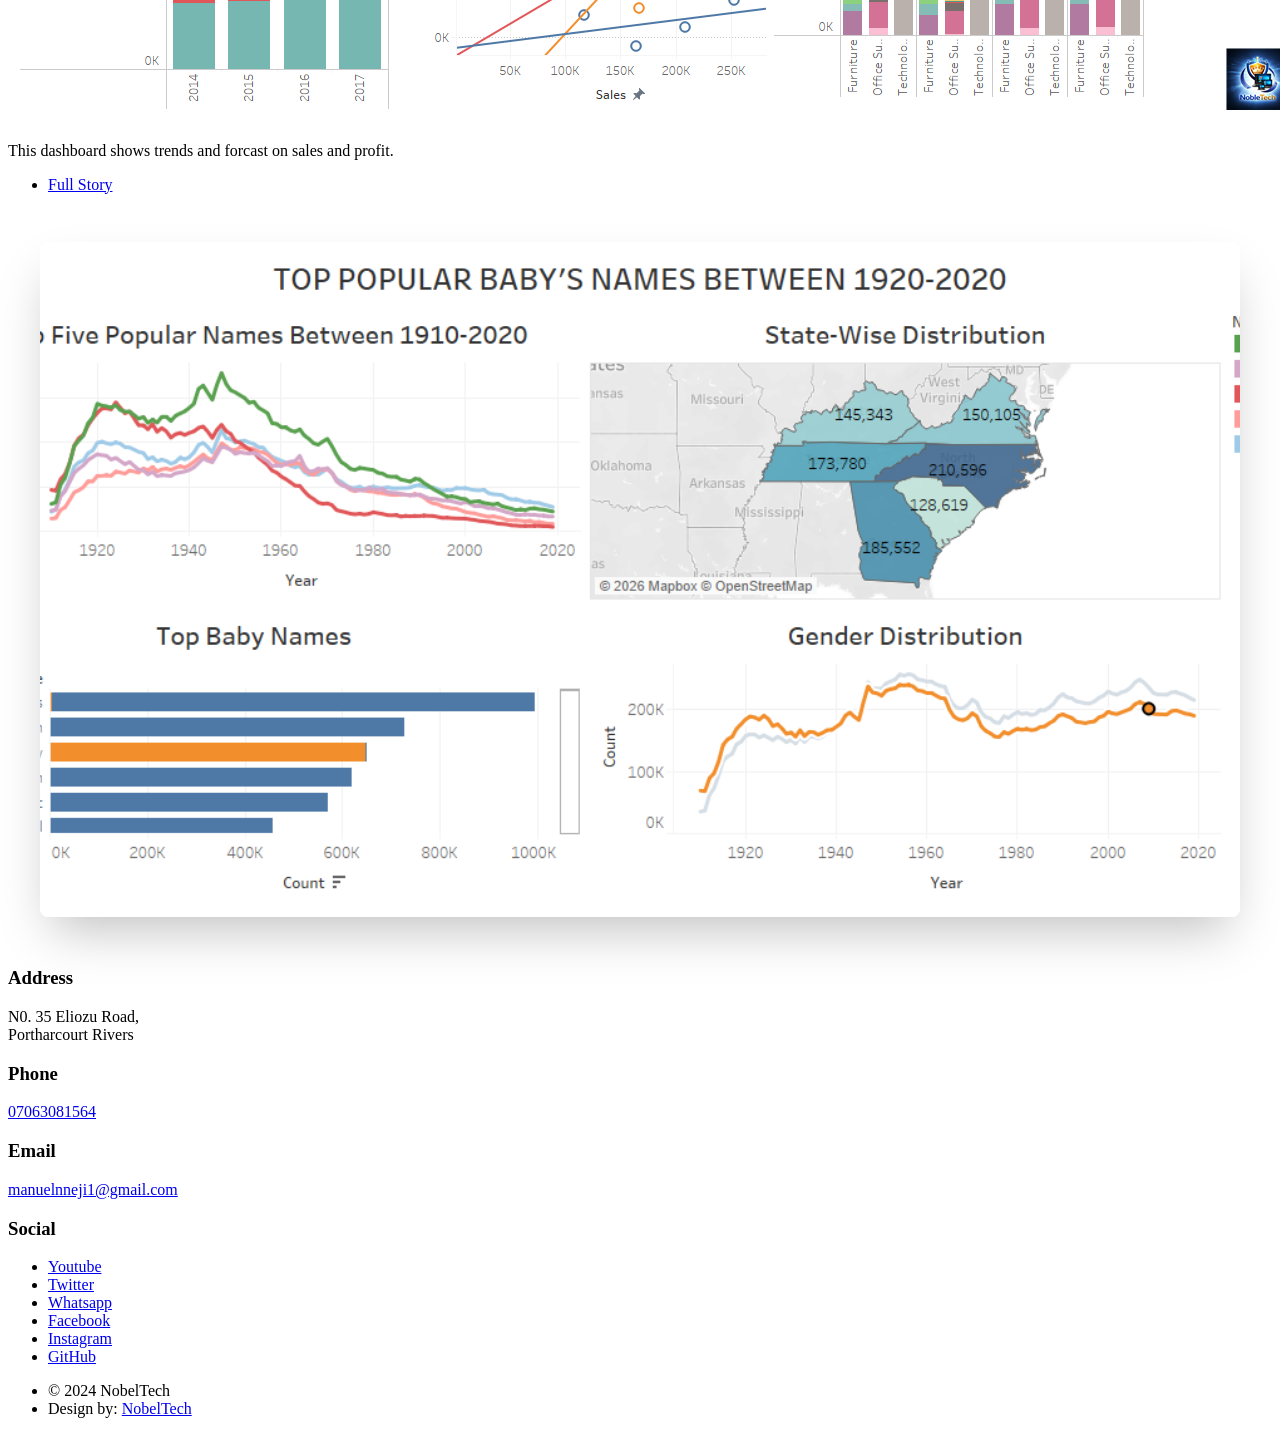
==== commit f9d6e50f: "Fix HTML structure and update p5.js version" ====
--- a/index.html
+++ b/index.html
@@ -99,7 +99,7 @@
 									<span class="date">April, 2026</span>
 										<h2><a href="#">Power BI AI Data Analysis & ML<br />
 										Dashboard</a></h2>
-									<video class="image main"src="videos/dash2.mp4"controls autoplay  > check out</video>
+									<video class="image main"src="videos/Dash2.mp4"controls autoplay muted loop > check out</video>
 								</article>
 								<article>
 									<header>
